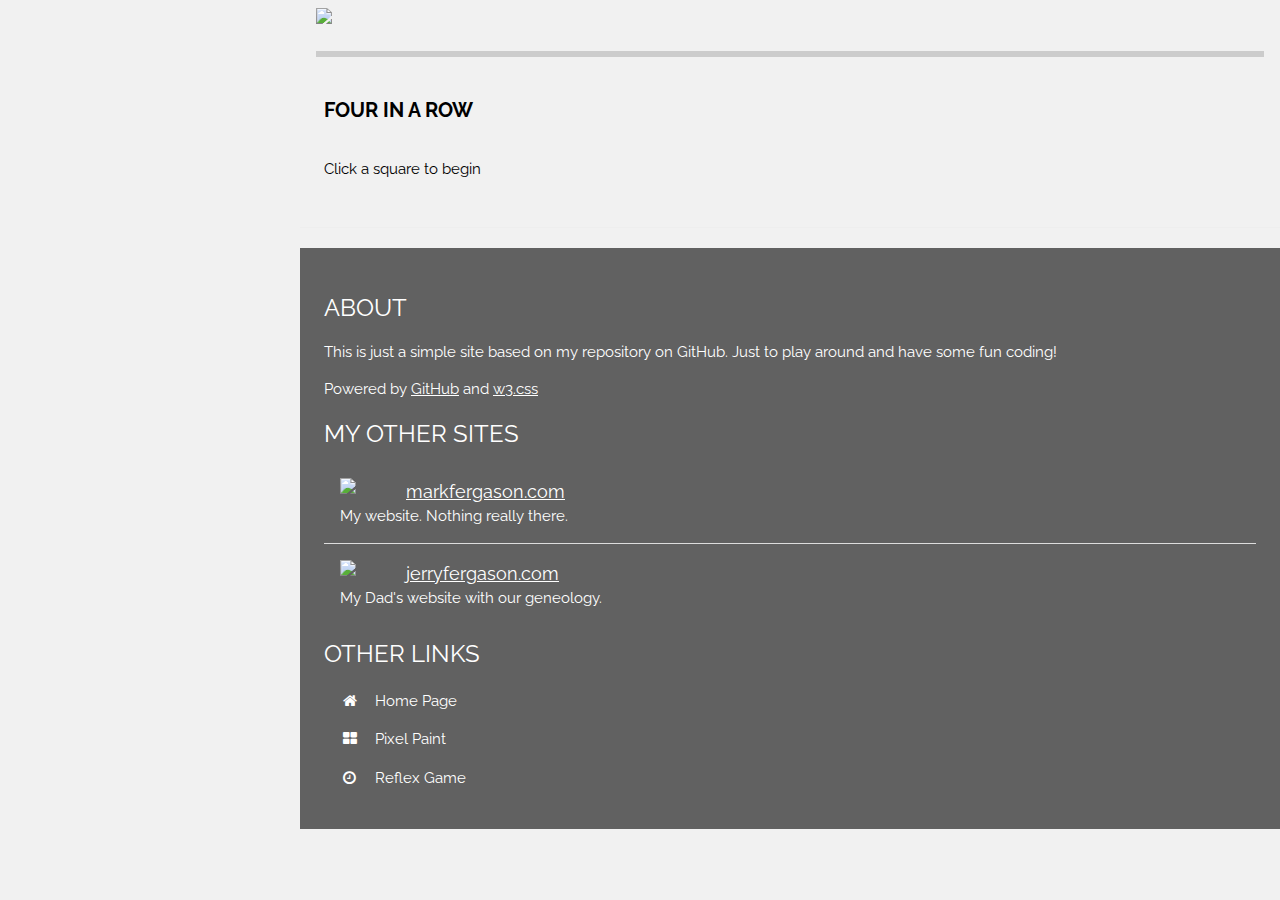
==== fourinarow.html @ 6c59baa6 "added favicon to all pages" ====
<!DOCTYPE html>
<html>
<head>
<title>Source Sorcery's GitHub Page</title>
<meta charset="UTF-8">
<meta name="viewport" content="width=device-width, initial-scale=1">
<link rel="stylesheet" href="https://www.w3schools.com/w3css/4/w3.css">
<link rel="stylesheet" href="https://fonts.googleapis.com/css?family=Raleway">
<link rel="stylesheet" href="https://cdnjs.cloudflare.com/ajax/libs/font-awesome/4.7.0/css/font-awesome.min.css">
<style>
body,h1,h2,h3,h4,h5,h6 {font-family: "Raleway", sans-serif}
</style>

<script src="https://ajax.googleapis.com/ajax/libs/jquery/3.6.0/jquery.min.js"></script>
<script src="index.js"></script>
<script src="fourinarow.js"></script>
<link rel="stylesheet" href="style.css">
<link rel="stylesheet" href="fourinarow.css">
<link rel="stylesheet" href="w3.css">
<link rel="preconnect" href="https://fonts.googleapis.com">
<link rel="preconnect" href="https://fonts.gstatic.com" crossorigin>
<link href="https://fonts.googleapis.com/css2?family=Pacifico&display=swap" rel="stylesheet">
<link rel="shortcut icon" href="https://sourcesorcery.github.io/pages/assets/favicon.ico" type="image/x-icon">
</head>
<body class="w3-light-grey w3-content" style="max-width:1600px">
<!-- index.js will get the sidebar via ajax -->


<!-- Overlay effect when opening sidebar on small screens -->
<div class="w3-overlay w3-hide-large w3-animate-opacity" onclick="w3_close()" style="cursor:pointer" title="close side menu" id="myOverlay"></div>

<!-- !PAGE CONTENT! -->
<div class="w3-main" style="margin-left:300px">

  <!-- Header -->
  <header id="portfolio">
    <div class="w3-container">
      <div class="w3-row">
        <div class="s12">
          <div id="h1title" class="cursive" width="90%"></div>
          <div id="linkMenu" width="9%"><img src="assets/hamburg.png" width="22px" style="padding:8px 5px 3px 0px;"></div>
        </div>
      </div>
    <!--<h1 id="h1title" class="cursive"></h1>-->
    <div id="headerbar" class="w3-section w3-bottombar w3-padding-small">
    </div>
    </div>
  </header>
  




  <div class="w3-container w3-padding-large" style="margin-bottom:32px">
    <h4><b>FOUR IN A ROW</b></h4>
    <br />
    <div id="gametext">Click a square to begin</div>
    <div id="gamewrapper" class="">
        
        <div id="r0" class="w3-container w3-row">
            <div id="0" class="w3-eighth move-cell row-top col-left"></div>
            <div id="1"class="w3-eighth move-cell row-top col-center"></div>
            <div id="2"class="w3-eighth move-cell row-top col-right"></div>
            <div id="3" class="w3-eighth move-cell row-center col-left"></div>
            <div id="4" class="w3-eighth move-cell row-center col-center"></div>
            <div id="5" class="w3-eighth move-cell row-center col-right"></div>
            <div id="6" class="w3-eighth move-cell row-bottom col-left"></div>
            <div id="7" class="w3-eighth move-cell row-bottom col-center"></div>
        </div>
        <div id="r1" class="w3-container w3-row">
            <div id="8" class="w3-eighth move-cell row-top col-left"></div>
            <div id="9"class="w3-eighth move-cell row-top col-center"></div>
            <div id="10"class="w3-eighth move-cell row-top col-right"></div>
            <div id="11" class="w3-eighth move-cell row-center col-left"></div>
            <div id="12" class="w3-eighth move-cell row-center col-center"></div>
            <div id="13" class="w3-eighth move-cell row-center col-right"></div>
            <div id="14" class="w3-eighth move-cell row-bottom col-left"></div>
            <div id="15" class="w3-eighth move-cell row-bottom col-center"></div>
        </div>
        <div id="r2" class="w3-container w3-row">
            <div id="16" class="w3-eighth move-cell row-top col-left"></div>
            <div id="17"class="w3-eighth move-cell row-top col-center"></div>
            <div id="18"class="w3-eighth move-cell row-top col-right"></div>
            <div id="19" class="w3-eighth move-cell row-center col-left"></div>
            <div id="20" class="w3-eighth move-cell row-center col-center"></div>
            <div id="21" class="w3-eighth move-cell row-center col-right"></div>
            <div id="22" class="w3-eighth move-cell row-bottom col-left"></div>
            <div id="23" class="w3-eighth move-cell row-bottom col-center"></div>
        </div>
        <div id="r3" class="w3-container w3-row">
            <div id="24" class="w3-eighth move-cell row-top col-left"></div>
            <div id="25"class="w3-eighth move-cell row-top col-center"></div>
            <div id="26"class="w3-eighth move-cell row-top col-right"></div>
            <div id="27" class="w3-eighth move-cell row-center col-left"></div>
            <div id="28" class="w3-eighth move-cell row-center col-center"></div>
            <div id="29" class="w3-eighth move-cell row-center col-right"></div>
            <div id="30" class="w3-eighth move-cell row-bottom col-left"></div>
            <div id="31" class="w3-eighth move-cell row-bottom col-center"></div>
        </div>
        <div id="r4" class="w3-container w3-row">
            <div id="32" class="w3-eighth move-cell row-top col-left"></div>
            <div id="33"class="w3-eighth move-cell row-top col-center"></div>
            <div id="34"class="w3-eighth move-cell row-top col-right"></div>
            <div id="35" class="w3-eighth move-cell row-center col-left"></div>
            <div id="36" class="w3-eighth move-cell row-center col-center"></div>
            <div id="37" class="w3-eighth move-cell row-center col-right"></div>
            <div id="38" class="w3-eighth move-cell row-bottom col-left"></div>
            <div id="39" class="w3-eighth move-cell row-bottom col-center"></div>
        </div>
        <div id="r5" class="w3-container w3-row">
            <div id="40" class="w3-eighth move-cell row-top col-left"></div>
            <div id="41"class="w3-eighth move-cell row-top col-center"></div>
            <div id="42"class="w3-eighth move-cell row-top col-right"></div>
            <div id="43" class="w3-eighth move-cell row-center col-left"></div>
            <div id="44" class="w3-eighth move-cell row-center col-center"></div>
            <div id="45" class="w3-eighth move-cell row-center col-right"></div>
            <div id="46" class="w3-eighth move-cell row-bottom col-left"></div>
            <div id="47" class="w3-eighth move-cell row-bottom col-center"></div>
        </div>
        <div id="r6" class="w3-container w3-row">
            <div id="48" class="w3-eighth move-cell row-top col-left"></div>
            <div id="49"class="w3-eighth move-cell row-top col-center"></div>
            <div id="50"class="w3-eighth move-cell row-top col-right"></div>
            <div id="51" class="w3-eighth move-cell row-center col-left"></div>
            <div id="52" class="w3-eighth move-cell row-center col-center"></div>
            <div id="53" class="w3-eighth move-cell row-center col-right"></div>
            <div id="54" class="w3-eighth move-cell row-bottom col-left"></div>
            <div id="55" class="w3-eighth move-cell row-bottom col-center"></div>
        </div>
        <div id="r7" class="w3-container w3-row">
            <div id="56" class="w3-eighth move-cell row-top col-left"></div>
            <div id="57"class="w3-eighth move-cell row-top col-center"></div>
            <div id="58"class="w3-eighth move-cell row-top col-right"></div>
            <div id="59" class="w3-eighth move-cell row-center col-left"></div>
            <div id="60" class="w3-eighth move-cell row-center col-center"></div>
            <div id="61" class="w3-eighth move-cell row-center col-right"></div>
            <div id="62" class="w3-eighth move-cell row-bottom col-left"></div>
            <div id="63" class="w3-eighth move-cell row-bottom col-center"></div>
        </div>
    </div>

</div>
    <hr>
    






  <!-- Footer -->
  <footer class="w3-container w3-padding-32 w3-dark-grey">
  <div class="w3-row-padding">
    <div class="w3-eighth">
      <h3>ABOUT</h3>
      <p>This is just a simple site based on my repository on GitHub.  Just to play around and have some fun coding!</p>
      <p>Powered by <a href="https://www.github.com" target="_blank">GitHub</a> and <a href="https://www.w3schools.com/w3css/default.asp" target="_blank">w3.css</a></p>
    </div>
  
    <div class="w3-eighth">
      <h3>MY OTHER SITES</h3>
      <ul class="w3-ul w3-hoverable">
        <li class="w3-padding-16">
          <img src="assets/mywebsitescreenshot.png" class="w3-left w3-margin-right" style="width:50px">
          <span class="w3-large"><a href="http://markfergason.com" target="_blank">markfergason.com</a></span><br>
          <span>My website.  Nothing really there.</span>
        </li>
        <li class="w3-padding-16">
          <img src="assets/dadswebsitescreenshot.png" class="w3-left w3-margin-right" style="width:50px">
          <span class="w3-large"><a href="http://jerryfergason.com" target="_blank">jerryfergason.com</a></span><br>
          <span>My Dad's website with our geneology.</span>
        </li> 
      </ul>
    </div>

    <div class="w3-eighth">
      <h3>OTHER LINKS</h3>
      <a href="index.html" onclick="w3_close()" class="w3-bar-item w3-button w3-padding"><i class="fa fa-home fa-fw w3-margin-right"></i>Home Page</a> 
      <br />
      <a href="pixelpaint.html" onclick="w3_close()" class="w3-bar-item w3-button w3-padding"><i class="fa fa-th-large fa-fw w3-margin-right"></i>Pixel Paint</a> 
      <br />
      <a href="reflexgame.html" onclick="w3_close()" class="w3-bar-item w3-button w3-padding"><i class="fa fa-clock-o fa-fw w3-margin-right"></i>Reflex Game</a> 
      <br />
    </div>

  </div>
  </footer>
  
<!-- End page content -->
</div>

<script>
// Script to open and close sidebar
function w3_open() {
    document.getElementById("mySidebar").style.display = "block";
    document.getElementById("myOverlay").style.display = "block";
}
 
function w3_close() {
    document.getElementById("mySidebar").style.display = "none";
    document.getElementById("myOverlay").style.display = "none";
}
</script>

</body>
</html>
---- style.css ----
.cursive{
    font-family: 'Pacifico', cursive;
}
#h1title{
    font-size: 44px;
}

@media (max-width:600px){
    #h1title{
        font-size: 22px;
    }
}

@media (min-width:601px) and (max-width:992px){
    #h1title{
        font-size: 33px;
    }
}
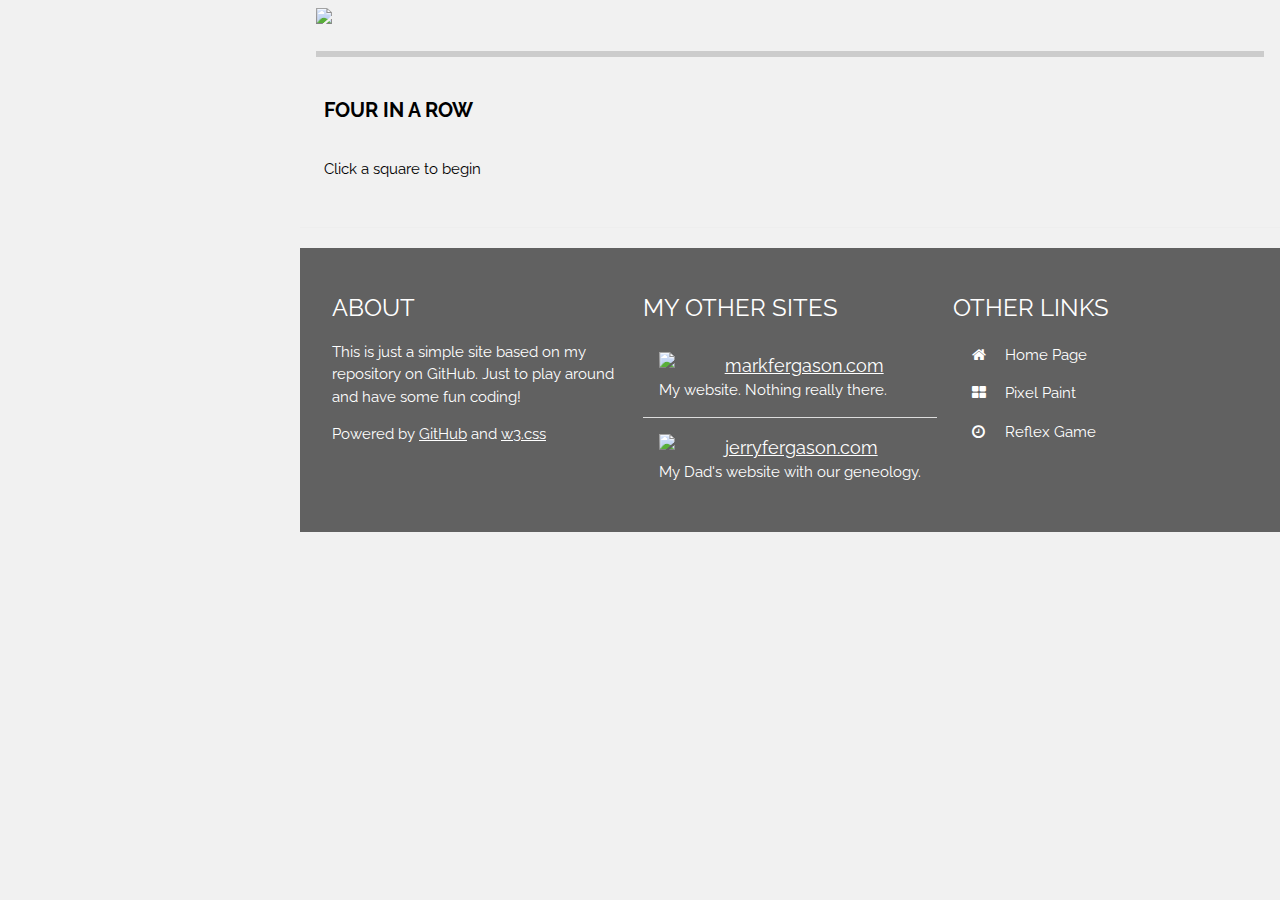
==== commit 963020f9: "Update fourinarow.html" ====
--- a/fourinarow.html
+++ b/fourinarow.html
@@ -151,13 +151,13 @@
   <!-- Footer -->
   <footer class="w3-container w3-padding-32 w3-dark-grey">
   <div class="w3-row-padding">
-    <div class="w3-eighth">
+    <div class="w3-third">
       <h3>ABOUT</h3>
       <p>This is just a simple site based on my repository on GitHub.  Just to play around and have some fun coding!</p>
       <p>Powered by <a href="https://www.github.com" target="_blank">GitHub</a> and <a href="https://www.w3schools.com/w3css/default.asp" target="_blank">w3.css</a></p>
     </div>
   
-    <div class="w3-eighth">
+    <div class="w3-third">
       <h3>MY OTHER SITES</h3>
       <ul class="w3-ul w3-hoverable">
         <li class="w3-padding-16">
@@ -173,7 +173,7 @@
       </ul>
     </div>
 
-    <div class="w3-eighth">
+    <div class="w3-third">
       <h3>OTHER LINKS</h3>
       <a href="index.html" onclick="w3_close()" class="w3-bar-item w3-button w3-padding"><i class="fa fa-home fa-fw w3-margin-right"></i>Home Page</a> 
       <br />
